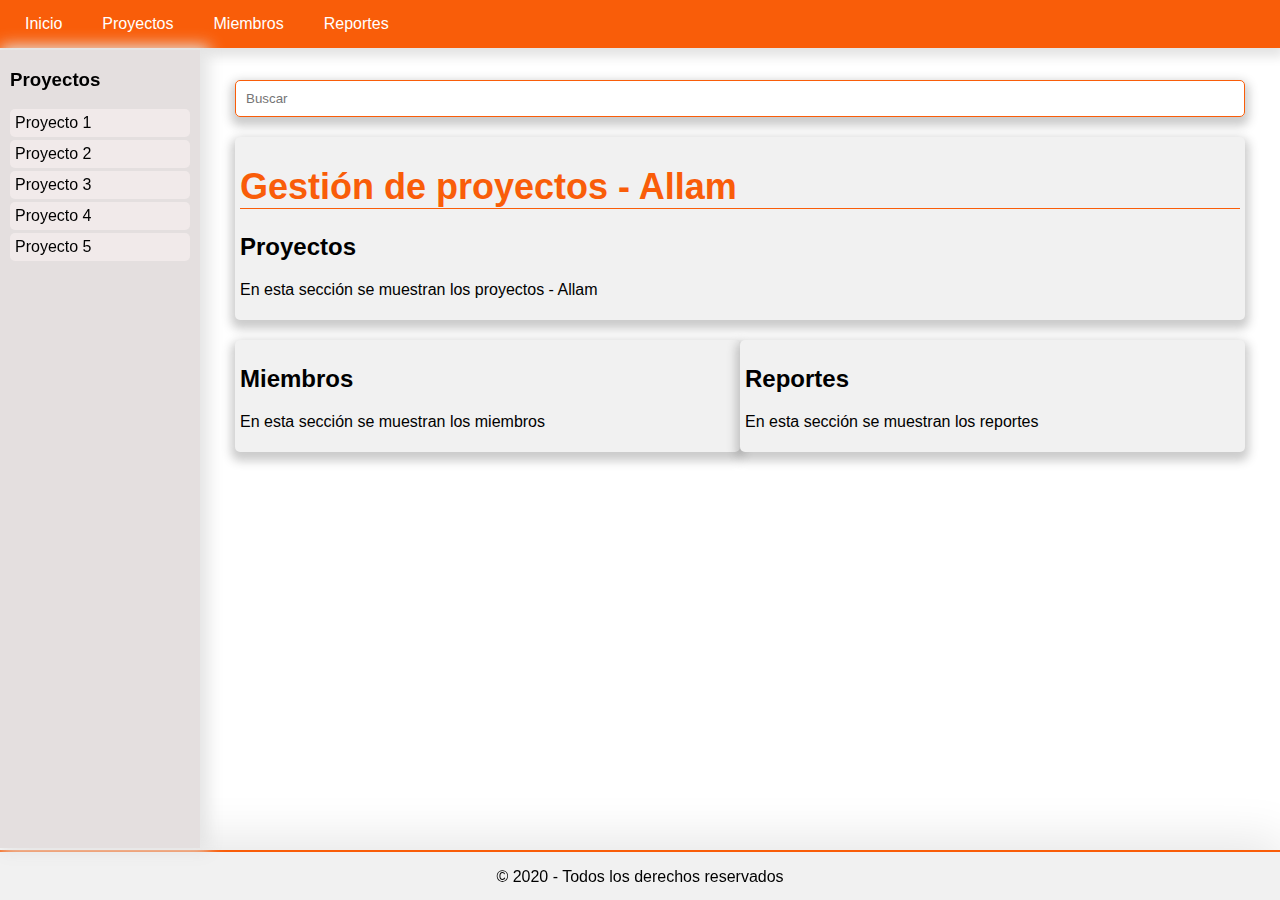
==== index.html @ 78bb0453 "Porpuesta de Allam Figueroa" ====
<!DOCTYPE html>
<html lang="es">
  <head>
    <meta charset="UTF-8" />
    <meta
      name="viewport"
      content="width=device-width, initial-scale=1.0" />
    <title>Sitio web de gestión de proyectos</title>
    <link
      rel="stylesheet"
      href="css/estilos.css" />

    <meta
      name="description"
      content="Optimiza la gestión de proyectos con nuestra plataforma en línea. Colabora, sigue y organiza tareas fácilmente para mejorar la productividad." />

    <!-- Open Graph Meta Tags -->
    <meta
      property="og:url"
      content="https://cswni.github.io/web-bases-de-datos-uml-2024/" />
    <meta
      property="og:type"
      content="website" />
    <meta
      property="og:title"
      content="Gestión de proyectos" />
    <meta
      property="og:description"
      content="Optimiza la gestión de proyectos con nuestra plataforma en línea. Colabora, sigue y organiza tareas fácilmente para mejorar la productividad." />
    <meta
      property="og:image"
      content="https://cswni.github.io/web-bases-de-datos-uml-2024/images/image.png" />
    <meta property="og:image:width"" content="1237"> <meta
    property="og:image:height"" content="775">

    <!-- Twitter Meta Tags -->
    <meta
      name="twitter:card"
      content="summary_large_image" />
    <meta
      property="twitter:domain"
      content="cswni.github.io" />
    <meta
      property="twitter:url"
      content="https://cswni.github.io/web-bases-de-datos-uml-2024/" />
    <meta
      name="twitter:title"
      content="Gestión de proyectos" />
    <meta
      name="twitter:description"
      content="Optimiza la gestión de proyectos con nuestra plataforma en línea. Colabora, sigue y organiza tareas fácilmente para mejorar la productividad." />
    <meta
      name="twitter:image"
      content="https://cswni.github.io/web-bases-de-datos-uml-2024/images/image.png" />

    <!-- Favicon -->
    <link
      rel="icon"
      href="images/favicon.ico"
      type="image/x-icon" />
  </head>
  <body>
    <header>
      <nav>
        <p>Gestión de proyectos</p>
        <ul>
          <li><a href="#">Inicio</a></li>
          <li><a href="#">Proyectos</a></li>
          <li><a href="#">Miembros</a></li>
          <li><a href="#">Reportes</a></li>
        </ul>
        <button class="hamburger-menu">
          <img
            src="images/menu.svg"
            alt="Menu"
            width="20"
            height="20" />
        </button>
      </nav>
    </header>

    <aside>
      <h3>Proyectos</h3>
      <ul>
        <li><a href="index.html">Proyecto 1</a></li>
        <li><a href="index.html">Proyecto 2</a></li>
        <li><a href="index.html">Proyecto 3</a></li>
        <li><a href="index.html">Proyecto 4</a></li>
        <li><a href="index.html">Proyecto 5</a></li>
      </ul>
    </aside>

    <main>
      <section style="padding: 0">
        <form>
          <input
            type="search"
            id="buscar"
            name="buscar"
            placeholder="Buscar" />
        </form>
      </section>
      <section>
        <h1>Gestión de proyectos - Allam</h1>
        <h2>Proyectos</h2>
        <p>En esta sección se muestran los proyectos - Allam</p>
      </section>
      <div>
        <section>
          <h2>Miembros</h2>
          <p>En esta sección se muestran los miembros</p>
        </section>
        <section>
          <h2>Reportes</h2>
          <p>En esta sección se muestran los reportes</p>
        </section>
      </div>

      <div class="overlay"></div>
    </main>

    <footer>
      <p>&copy; 2020 - Todos los derechos reservados</p>
    </footer>

    <script>
      /*
         Este codigo agrega funcionalidad al menu hamburguesa
         Oculta y muestra el aside al hacer click en el boton
         El boton es visible solo en pantallas con un ancho menor o igual a 768px
        */
      let overlay = document.querySelector('.overlay');
      let aside = document.querySelector('aside');

      document
        .querySelector('.hamburger-menu')
        .addEventListener('click', function (event) {
          aside.style.display =
            aside.style.display === 'none' ? 'block' : 'none';
          overlay.style.display =
            overlay.style.display === 'none' ? 'block' : 'none';
          event.stopPropagation();
        });

      document.addEventListener('click', function (event) {
        var isClickInside = aside.contains(event.target);

        if (!isClickInside && window.innerWidth <= 768) {
          aside.style.display = 'none';
          overlay.style.display = 'none';
        }
      });

      /*
            Este codigo muestra el aside si la pantalla es mayor a 768px
            Cuando se redimensiona la pantalla se muestra u oculta el aside
        */
      window.addEventListener('resize', function () {
        if (window.innerWidth > 768) {
          aside.style.display = 'block';
        } else {
          aside.style.display = 'none';
        }
      });

      // Show overlay when the aside is visible
      document.querySelector('.overlay').addEventListener('click', function () {
        aside.style.display = 'none';
      });
    </script>
  </body>
</html>
---- css/estilos.css ----
/*
Definir las variables de color
Estas variables se pueden utilizar en cualquier parte del documento
usando la notación var(--nombre-variable)
*/

:root {
    --color-primario: #f95d09;
    --color-sombra: #e5e5e5;
    --color-terciario: #33333340;
}

/* El asterisco es un selector que afecta a todas las etiquetas y estructuras de nuestras páginas
    box-sizing: border-box; indica que el tamaño de los elementos incluya el padding y el borde
    de esta forma el tamaño total del elemento no cambia al agregar padding o borde
*/
* {
    box-sizing: border-box;
}

body {
    font-family: 'Gill Sans', 'Gill Sans MT', Calibri, 'Trebuchet MS', sans-serif;
    display: flex;
    flex-direction: column;
    height: 100vh;
    /* 100% del alto de la pantalla*/
    margin: 0;
}

header {
    position: fixed;
    top: 0;
    width: 100%;
    z-index: 10;
    box-shadow: 0 5px 10px 4px var(--color-sombra);
    max-height: 50px;
}

header p {
    display: none;
    font-weight: bold;
}

header nav {
    display: flex;
    background-color: var(--color-primario);
    color: white;
    padding: 10px;
}

header ul {
    display: flex;
    justify-content: flex-start;
    gap: 10px;
    list-style-type: none;
    margin: 0;
    padding: 0;
    flex-grow: 1;
}

header li {
    padding: 5px;
}

header li a {
    color: white;
    text-decoration: none;
    padding: 10px;
}

header li:hover {
    background-color: #f1f1f1;
    border-radius: 10px;
}

header li:hover a {
    color: black;
}

aside {
    position: absolute;
    top: 50px;
    bottom: 52px;
    left: 0;
    width: 200px;
    background-color: rgb(228, 223, 223);
    /*Sombras*/
    box-shadow: 5px 0 15px 4px var(--color-sombra);
    z-index: 10;
    /*Animación*/
    transition: ease-in-out 1s;
    /*Separacion de la parte izquierda*/
    padding: 0 10px;
    overflow: none;
}

aside ul {
    list-style-type: none;
    padding: 0;
}

aside li {
    padding: 5px;
    background-color: rgb(241, 234, 234);
    margin-top: 3px;
    border-radius: 5px;
}

aside li:hover {
    background-color: #f1f1f1;
    cursor: pointer;
}

aside li a {
    text-decoration: none;
    color: black;
}

main {
    /*Indica que se ubica en un lugar fijo de la pantalla*/
    position: absolute;
    top: 60px;
    bottom: 50px;
    left: 200px;
    right: 0;
    overflow: auto;
    padding: 0 35px;
    z-index: 1;
    background-color: white;
    overflow: auto;
}

main h1 {
    color: var(--color-primario);
    border-bottom: 1px solid var(--color-primario);
    font-size: 36px;
}

main section {
    margin-top: 20px;
    background-color: #f1f1f1;
    padding: 5px;
    border-radius: 5px;
    box-shadow: 0 5px 10px 4px #33333340;
}

main section form {
    display: flex;
    flex-direction: column;
}

/*Esta regla la vamos a mejorar con selectores específicos*/
main section form input {
    padding: 10px;
    border-radius: 5px;
    border: 1px solid var(--color-primario);
}

main div {
    display: flex;
    justify-content: space-between;
}

/*Esta regla la vamos a mejorar con selectores específicos*/
main div section {
    width: 100%;
}

/*Esta regla no es para una etiqueta nativa. Es una regla que cada programador decide como emplearla
 En este caso para mostrar un fondo oscuro cuando se muestra el menú lateral(hamburguesa)
*/
.overlay {
    position: fixed;
    top: 0;
    left: 0;
    width: 100%;
    height: 100%;
    background-color: rgba(0, 0, 0, 0.3);
    display: none;
    z-index: 5;
}

footer {
    position: fixed;
    bottom: 0;
    width: 100%;
    height: 50px;
    background-color: #f1f1f1;
    text-align: center;
    border-top: 2px solid var(--color-primario);
    z-index: 5;
    box-shadow: 0 -5px 50px 4px var(--color-sombra);
}

/* Estilo para el menú hamburguesa, visible solo cuando la pantalla es pequeña */
.hamburger-menu {
    display: none;
    /*Mostrar una mano al pasar el cursor sobre el elemento*/
    cursor: pointer;
}

button {
    background-color: transparent;
    border: none;
    border-radius: 5px;
    color: white;
}

/*
 Estas reglas que llevan el selector @media screen and (max-width: 767px) son reglas que se aplican
    solo cuando el ancho de la pantalla es menor a 768px

    Esto se usa para lograr adaptabilidad en el diseño de la página
*/

/* Ocultar el menú hamburguesa en pantallas grandes */
@media screen and (min-width: 768px) {
    .hamburger-menu {
        display: none;
    }
}

/* Mostrar el menú hamburguesa y ocultar el aside en pantallas pequeñas */
@media screen and (max-width: 767px) {
    .hamburger-menu {
        display: block;
    }

    header nav ul {
        display: none;
    }

    header p {
        flex-grow: 1;
        display: block;
    }

    aside {
        display: none;
        top: 0;
    }

    header {
        color: black;
    }

    main {
        left: 0;
        padding: 10px;
    }
}
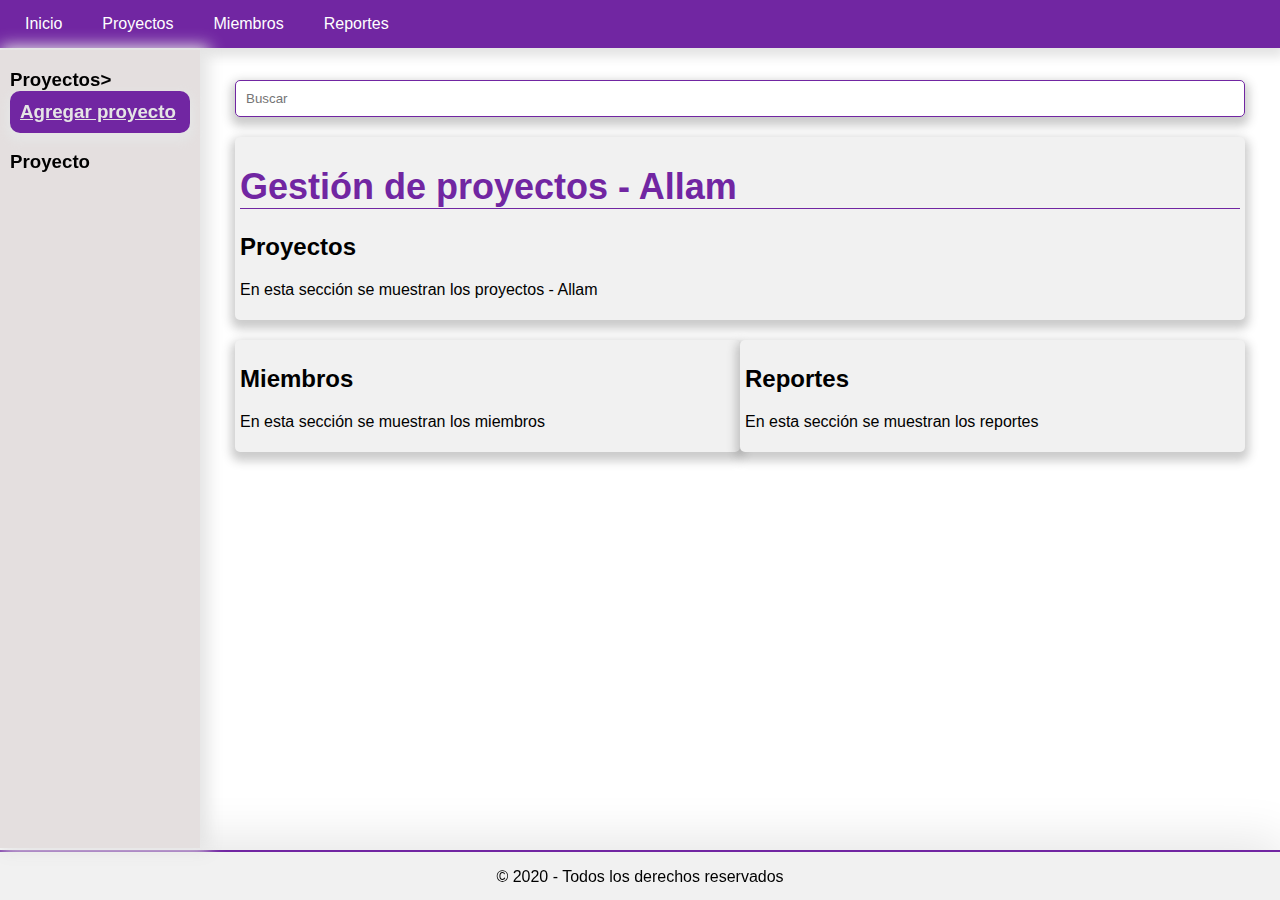
==== commit 9cd75c60: "Actualizar la base de datos" ====
--- a/index.html
+++ b/index.html
@@ -64,10 +64,10 @@
       <nav>
         <p>Gestión de proyectos</p>
         <ul>
-          <li><a href="#">Inicio</a></li>
-          <li><a href="#">Proyectos</a></li>
-          <li><a href="#">Miembros</a></li>
-          <li><a href="#">Reportes</a></li>
+          <li><a href="index.html">Inicio</a></li>
+          <li><a href="proyectos.html">Proyectos</a></li>
+          <li><a href="miembros.html">Miembros</a></li>
+          <li><a href="reportes.html">Reportes</a></li>
         </ul>
         <button class="hamburger-menu">
           <img
@@ -80,14 +80,13 @@
     </header>
 
     <aside>
-      <h3>Proyectos</h3>
-      <ul>
-        <li><a href="index.html">Proyecto 1</a></li>
-        <li><a href="index.html">Proyecto 2</a></li>
-        <li><a href="index.html">Proyecto 3</a></li>
-        <li><a href="index.html">Proyecto 4</a></li>
-        <li><a href="index.html">Proyecto 5</a></li>
-      </ul>
+
+      <h3>Proyectos>
+        <a class="agregar" href="nuevo-proyecto.html">Agregar proyecto</a>
+
+      </h3>
+      <h3>Proyecto</h3>
+      <ul id="proyecto" ></ul>
     </aside>
 
     <main>
@@ -168,5 +167,6 @@
         aside.style.display = 'none';
       });
     </script>
+    <script src = "js/proyecto.js"></script>
   </body>
 </html>
--- a/css/estilos.css
+++ b/css/estilos.css
@@ -5,7 +5,7 @@
 */
 
 :root {
-    --color-primario: #f95d09;
+    --color-primario: #7126a2;
     --color-sombra: #e5e5e5;
     --color-terciario: #33333340;
 }
@@ -199,11 +199,32 @@
     cursor: pointer;
 }
 
+.agregar {
+    display: block;
+    background-color:var(--color-primario) ;
+    padding: 10px;
+    border-radius: 10px;
+    color: #e5e5e5;
+    box-shadow: 0 5px 10px 4px;
+}
+.agregar:hover {
+    background: #aa691e40;
+    cursor:pointer;
+}
+
 button {
     background-color: transparent;
     border: none;
     border-radius: 5px;
     color: white;
+}
+
+.btn-Guardar {
+    background-color: #7126a2;
+    color: #e5e5e5;
+    padding: 10px;
+    border: none;
+    margin-top: 25px ;
 }
 
 /*
